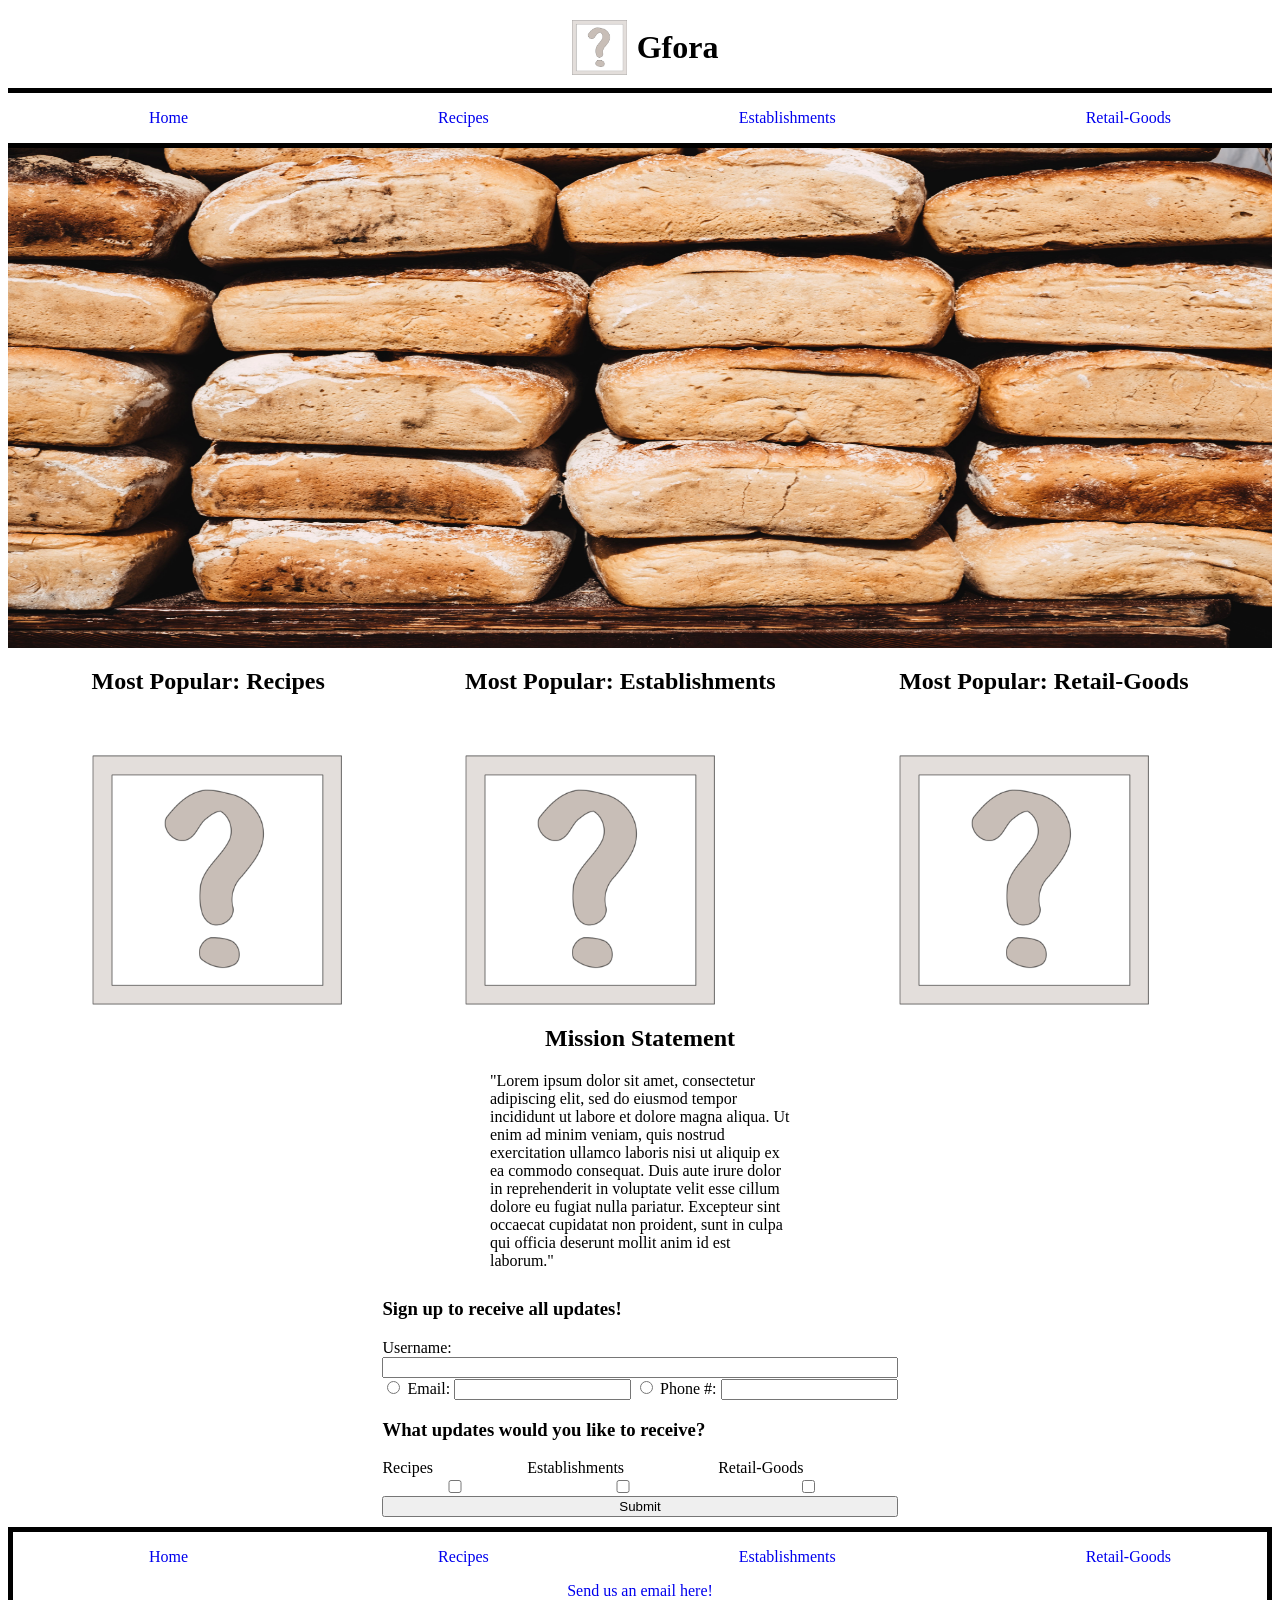
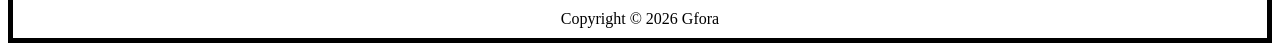
==== index.html @ fa09c81c "First Draft Added all files i have used and will use for the FInal Project" ====
<!DOCTYPE html>
<html lang="en">

<head>
    <meta charset="UTF-8">
    <meta name="viewport" content="width=device-width, initial-scale=1.0">
    <link href="styles/gfora.css" rel="stylesheet">
    <title>Gfora | Home Page</title>
</head>

<body>
    <header>
        <img src="images/placeholder.png" alt="placeholder image since I still need to create my logo">
        <h1>Gfora</h1>
    </header>
    <nav>
        <ul>
            <li><a href="index.html">Home</a></li>
            <li><a href="recipes.html">Recipes</a></li>
            <li><a href="establishments.html">Establishments</a></li>
            <li><a href="retail-goods.html">Retail-Goods</a></li>
        </ul>
    </nav>
    <div id="homehero" class="hero"></div>
    <main>
        <div id="most-popular">
            <h2>Most Popular: Recipes</h2>
            <h2>Most Popular: Establishments</h2>
            <h2>Most Popular: Retail-Goods</h2>
            <img src="images/placeholder.png" alt="placeholder for most popular">
            <img src="images/placeholder.png" alt="placeholder for most popular">
            <img src="images/placeholder.png" alt="placeholder for most popular">
        </div>
        <h2 id="mission">Mission Statement</h2>
        <p>"Lorem ipsum dolor sit amet, consectetur adipiscing elit, sed do eiusmod tempor incididunt ut labore et
            dolore magna aliqua. Ut enim ad minim veniam, quis nostrud exercitation ullamco laboris nisi ut aliquip ex
            ea commodo consequat. Duis aute irure dolor in reprehenderit in voluptate velit esse cillum dolore eu fugiat
            nulla pariatur. Excepteur sint occaecat cupidatat non proident, sunt in culpa qui officia deserunt mollit
            anim id est laborum."</p>
        <form action="placeholder.js" method="post">
            <h3>Sign up to receive all updates!</h3>
            <label for="username">Username:</label>
            <input type="text" name="username" id="username">
            <div id="communication">
                <input type="radio" name="contact" id="email" value="email">
                <label for="email">Email:</label>
                <input type="email" name="email" id="email">
                <input type="radio" name="contact" id="phone" value="phone">
                <label for="phone">Phone #:</label>
                <input type="tel" name="phone" id="phone">
            </div>
            <h3>What updates would you like to receive?</h3>
            <div id="checkbox">
                <label for="recipes">Recipes</label>
                <label for="establishments">Establishments</label>
                <label for="retail-goods">Retail-Goods</label>
                <input type="checkbox" name="subscribe" id="recipes">
                <input type="checkbox" name="subscribe" id="establishments">
                <input type="checkbox" name="subscribe" id="retail-goods">
            </div>
            <input type="submit">
        </form>
    </main>
    <footer>
        <ul>
            <li><a href="index.html">Home</a></li>
            <li><a href="recipes.html">Recipes</a></li>
            <li><a href="establishments.html">Establishments</a></li>
            <li><a href="retail-goods.html">Retail-Goods</a></li>
        </ul>
        <a href="mailto:jvazqu41@asu.edu">Send us an email here!</a>
        <p>Copyright © 2026 Gfora</p>
    </footer>
</body>

</html>
---- styles/gfora.css ----
* {
    box-sizing: border-box;
}

body {
    font-family: "Palatino Linotype", "Book Antiqua",
        Palatino, serif;
}

header {
    display: flex;
    flex-direction: row;
    align-items: center;
    justify-content: center;
}

header img {
    width: 75px;
    height: 75px;
    padding: 10px;
}

h1 {
    text-align: center;
}

a {
    text-decoration: none;
}

nav {
    border-top: 5px solid #000000;
    border-bottom: 5px solid #000000;
}

ul {
    display: flex;
    gap: 250px;
    align-items: center;
    justify-content: center;
    text-align: center;
    list-style-type: none;
}

body p {
    width: 300px;
    margin: 0 auto;
}

form {
    display: grid;
    align-content: center;
    justify-content: center;
    margin: 10px 10px 10px 10px;
}

footer {
    text-align: center;
    border: 5px solid #000000;
}

footer p {
    margin: 10px auto;
}

#homehero {
    height: 500px;
    background-image: url(../images/hero_bread.jpg);
    background-size: 100% 100%;
}

#checkbox {
    display: grid;
    grid-template-areas:
        "label label label"
        "input input input"
    ;
}

#most-popular {
    display: grid;
    grid-template-areas:
        "h2 h2 h2"
        "img img img";
    justify-content: space-evenly;
    gap: 40px;
    grid-row-start: auto;
}

#most-popular img {
    width: 250px;
    height: 250px;
}

#mission {
    text-align: center;
}
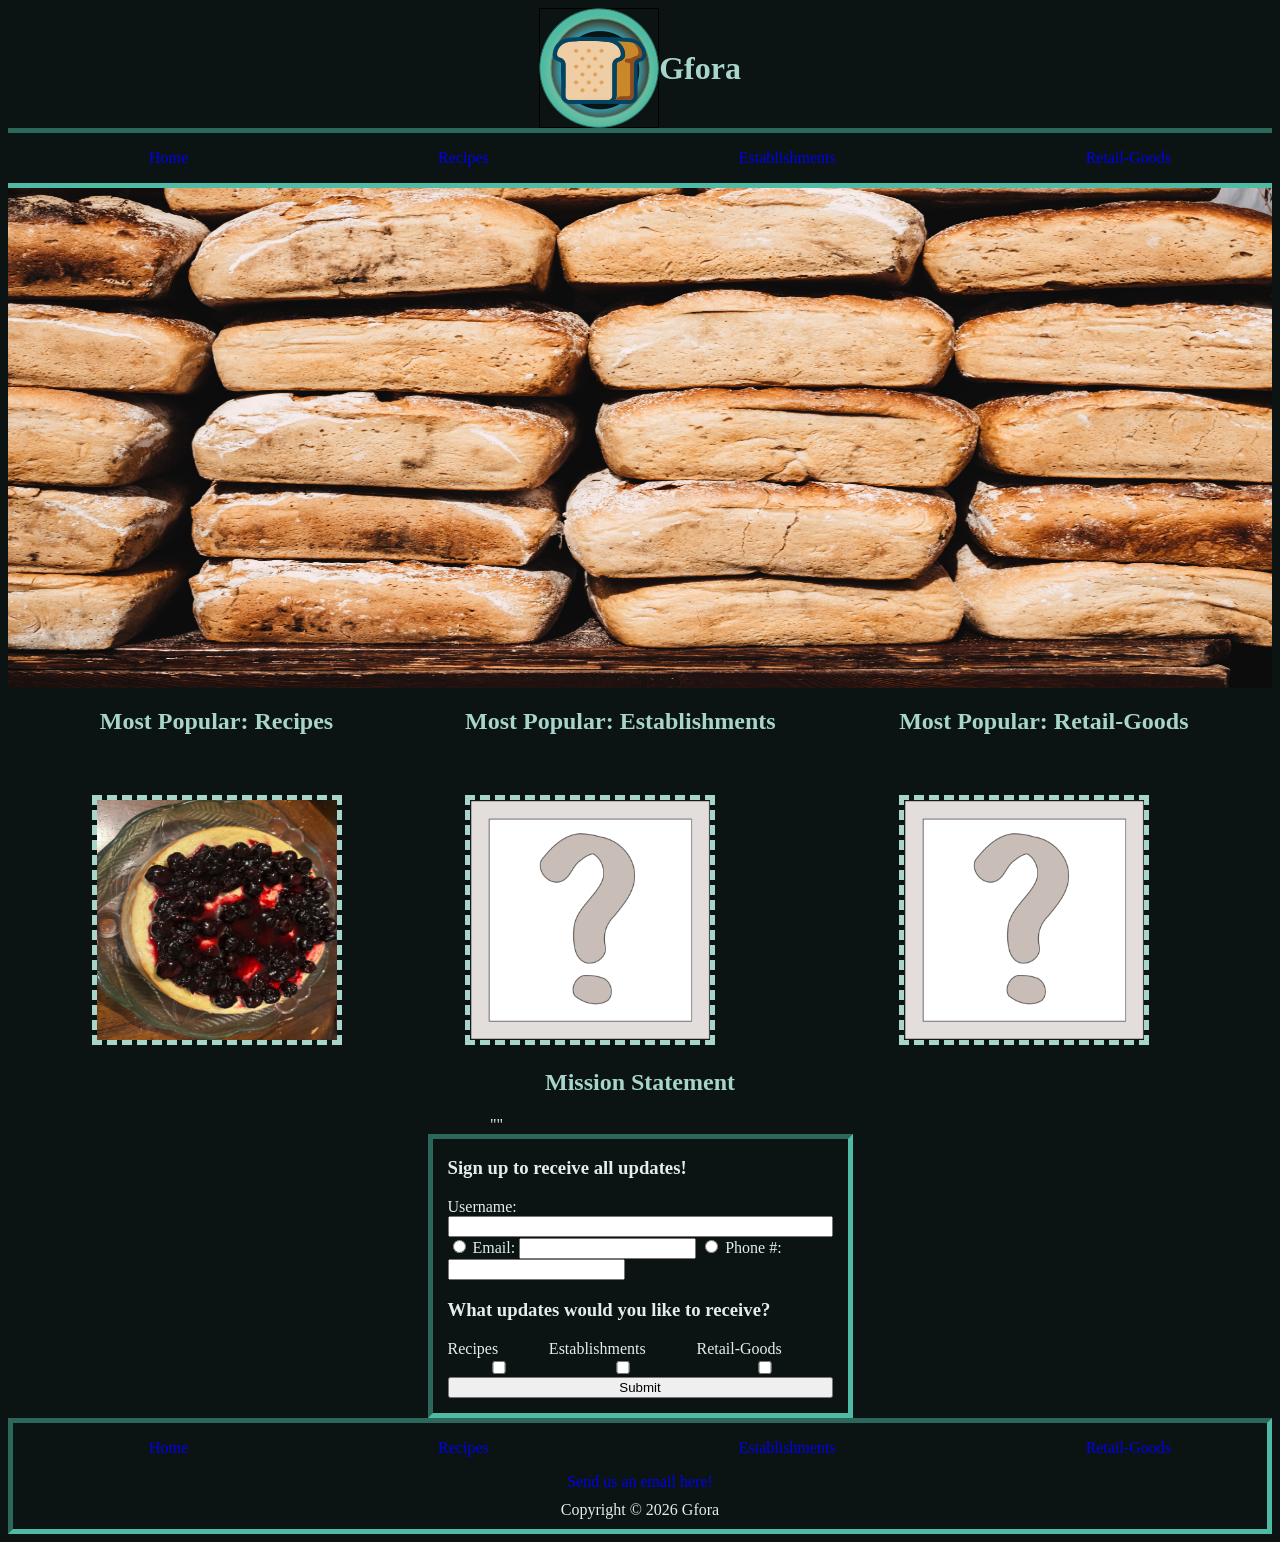
==== commit 46110d13: "Second Draft Added styling to site, added recipes page and built the layout, added logo and image to" ====
--- a/index.html
+++ b/index.html
@@ -10,7 +10,8 @@
 
 <body>
     <header>
-        <img src="images/placeholder.png" alt="placeholder image since I still need to create my logo">
+        <img src="images/bread_logo.png" alt="logo image consisting of a simple bread drawing surrounded by 2 rings"
+            id="logo">
         <h1>Gfora</h1>
     </header>
     <nav>
@@ -27,17 +28,14 @@
             <h2>Most Popular: Recipes</h2>
             <h2>Most Popular: Establishments</h2>
             <h2>Most Popular: Retail-Goods</h2>
-            <img src="images/placeholder.png" alt="placeholder for most popular">
-            <img src="images/placeholder.png" alt="placeholder for most popular">
-            <img src="images/placeholder.png" alt="placeholder for most popular">
+            <a href="recipes.html"><img src="images/BlueberryCheesecake.png" alt="placeholder for most popular"
+                    class="most-popular"></a>
+            <img src="images/placeholder.png" alt="placeholder for most popular" class="most-popular">
+            <img src="images/placeholder.png" alt="placeholder for most popular" class="most-popular">
         </div>
         <h2 id="mission">Mission Statement</h2>
-        <p>"Lorem ipsum dolor sit amet, consectetur adipiscing elit, sed do eiusmod tempor incididunt ut labore et
-            dolore magna aliqua. Ut enim ad minim veniam, quis nostrud exercitation ullamco laboris nisi ut aliquip ex
-            ea commodo consequat. Duis aute irure dolor in reprehenderit in voluptate velit esse cillum dolore eu fugiat
-            nulla pariatur. Excepteur sint occaecat cupidatat non proident, sunt in culpa qui officia deserunt mollit
-            anim id est laborum."</p>
-        <form action="placeholder.js" method="post">
+        <p>""</p>
+        <form action="scripts/placeholder.js" method="post">
             <h3>Sign up to receive all updates!</h3>
             <label for="username">Username:</label>
             <input type="text" name="username" id="username">
--- a/styles/gfora.css
+++ b/styles/gfora.css
@@ -5,6 +5,9 @@
 body {
     font-family: "Palatino Linotype", "Book Antiqua",
         Palatino, serif;
+
+    background: #0b1412;
+    color: #e1eeeb;
 }
 
 header {
@@ -14,14 +17,10 @@
     justify-content: center;
 }
 
-header img {
-    width: 75px;
-    height: 75px;
-    padding: 10px;
-}
-
-h1 {
+h1,
+h2 {
     text-align: center;
+    color: #a7d5cb;
 }
 
 a {
@@ -29,8 +28,8 @@
 }
 
 nav {
-    border-top: 5px solid #000000;
-    border-bottom: 5px solid #000000;
+    border-top: 5px inset #4fbba4;
+    border-bottom: 5px inset #4fbba4;
 }
 
 ul {
@@ -48,19 +47,26 @@
 }
 
 form {
+    width: 425px;
     display: grid;
     align-content: center;
     justify-content: center;
-    margin: 10px 10px 10px 10px;
+    padding: 0px 15px 15px 15px;
+    margin: auto;
+    border: 5px inset #4fbba4;
 }
 
 footer {
     text-align: center;
-    border: 5px solid #000000;
+    border: 5px inset #4fbba4;
 }
 
 footer p {
     margin: 10px auto;
+}
+
+.most-popular {
+    border: 5px dashed #a7d5cb;
 }
 
 #homehero {
@@ -94,4 +100,14 @@
 
 #mission {
     text-align: center;
+}
+
+#recipe-landing {
+    display: grid;
+    grid-template-areas:
+        "h2 h2 h2"
+        "img img img";
+    justify-content: space-evenly;
+    gap: 40px;
+    grid-row-start: auto;
 }
